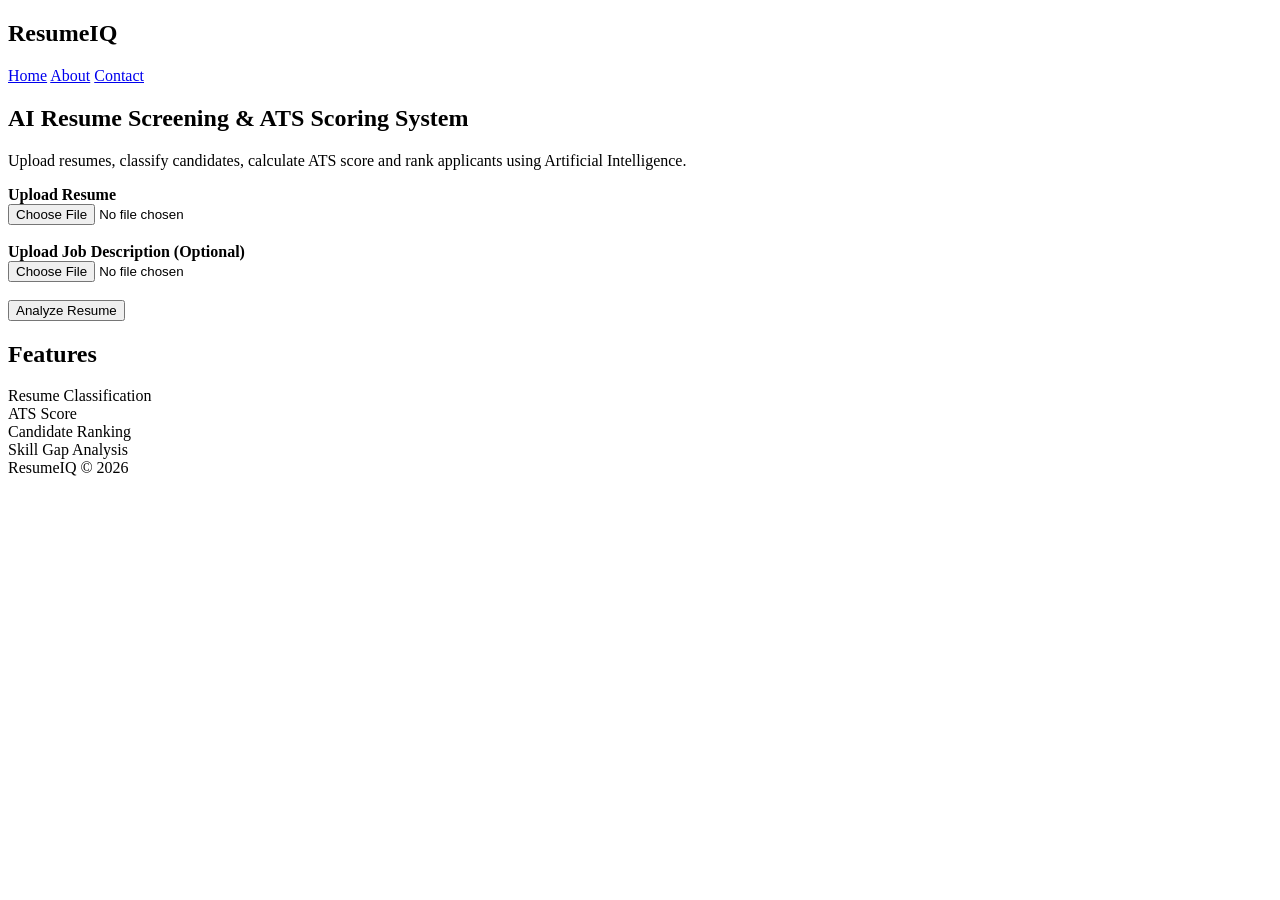
==== app/templates/index.html @ 0a9f9b56 "Completed ResumeIQ v1.0 with ATS scoring, JD matching and resume suggestions" ====
<!DOCTYPE html>
<html lang="en">
<head>
    <meta charset="UTF-8">
    <meta name="viewport" content="width=device-width, initial-scale=1.0">
    <title>ResumeIQ</title>

    <link rel="stylesheet"
          href="{{ url_for('static', filename='css/style.css') }}">
</head>

<body>

<nav>
    <h2>ResumeIQ</h2>

    <div>
        <a href="#">Home</a>
        <a href="#">About</a>
        <a href="#">Contact</a>
    </div>
</nav>

<section class="hero">

    <h1>AI Resume Screening & ATS Scoring System</h1>

    <p>
        Upload resumes, classify candidates,
        calculate ATS score and rank applicants
        using Artificial Intelligence.
    </p>

    <form
    action="/upload"
    method="POST"
    enctype="multipart/form-data"
>

    <label><strong>Upload Resume</strong></label>
    <br>

    <input
        type="file"
        name="resume"
        accept=".pdf,.docx"
        required
    >

    <br><br>

    <label><strong>Upload Job Description (Optional)</strong></label>
    <br>

    <input
        type="file"
        name="job_description"
        accept=".pdf,.docx"
    >

    <br><br>

    <button type="submit">
        Analyze Resume
    </button>

</form>


</section>

<section class="features">

    <h2>Features</h2>

    <div class="cards">

        <div class="card">
            Resume Classification
        </div>

        <div class="card">
            ATS Score
        </div>

        <div class="card">
            Candidate Ranking
        </div>

        <div class="card">
            Skill Gap Analysis
        </div>

    </div>

</section>

<footer>

    ResumeIQ © 2026

</footer>

</body>
</html>
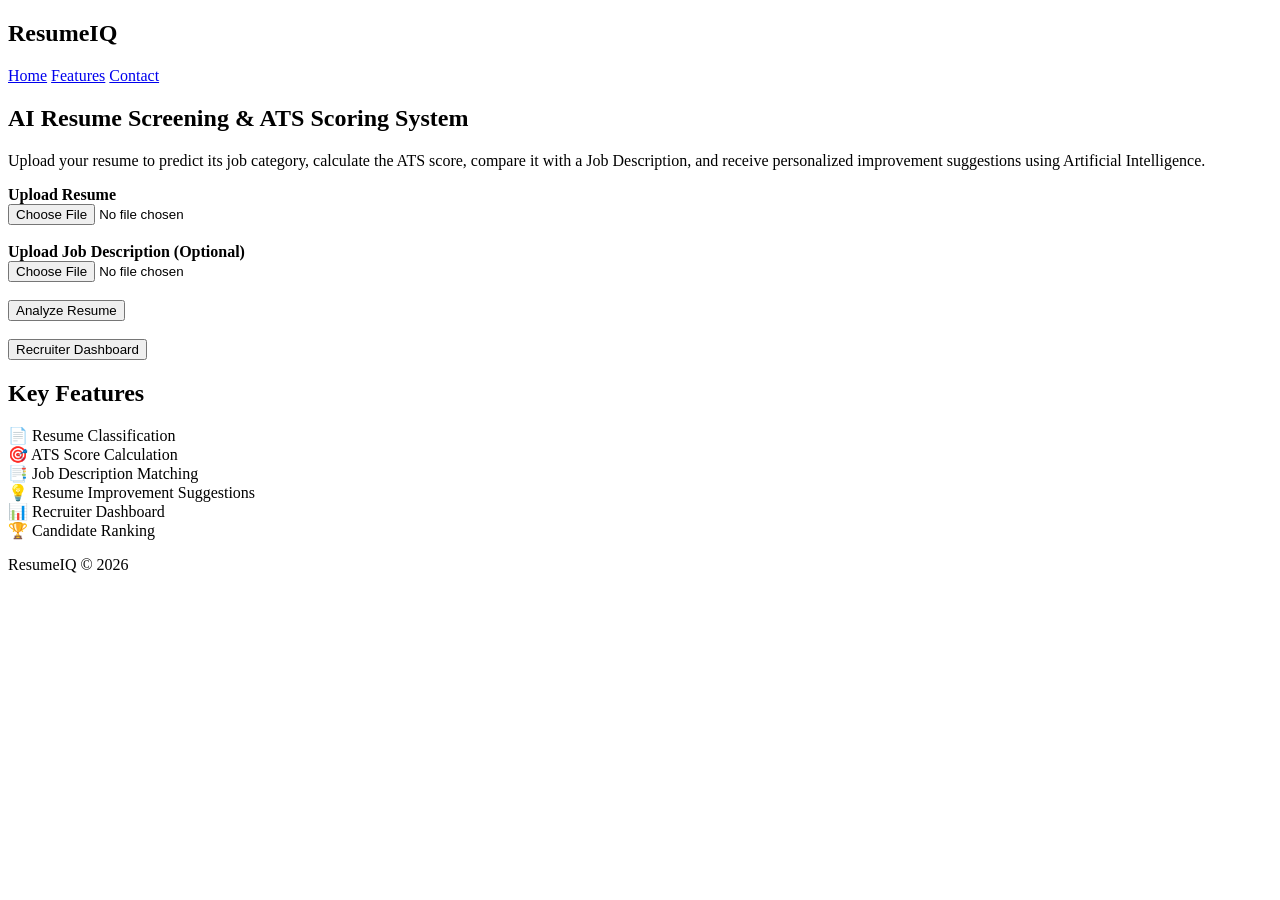
==== commit 4c92a63a: "Complete ResumeIQ recruiter dashboard and UI improvements" ====
--- a/app/templates/index.html
+++ b/app/templates/index.html
@@ -1,105 +1,194 @@
 <!DOCTYPE html>
 <html lang="en">
+
 <head>
+
     <meta charset="UTF-8">
-    <meta name="viewport" content="width=device-width, initial-scale=1.0">
-    <title>ResumeIQ</title>
+
+    <meta name="viewport"
+          content="width=device-width, initial-scale=1.0">
+
+    <title>ResumeIQ | AI Resume Screening System</title>
 
     <link rel="stylesheet"
           href="{{ url_for('static', filename='css/style.css') }}">
+
 </head>
 
 <body>
 
+<!-- ==========================
+     Navigation Bar
+=========================== -->
+
 <nav>
+
     <h2>ResumeIQ</h2>
 
-    <div>
-        <a href="#">Home</a>
-        <a href="#">About</a>
-        <a href="#">Contact</a>
+    <div class="nav-links">
+
+        <a href="/">Home</a>
+
+        <a href="#features">Features</a>
+
+        <a href="#footer">Contact</a>
+
     </div>
+
 </nav>
+
+
+<!-- ==========================
+     Hero Section
+=========================== -->
 
 <section class="hero">
 
     <h1>AI Resume Screening & ATS Scoring System</h1>
 
     <p>
-        Upload resumes, classify candidates,
-        calculate ATS score and rank applicants
-        using Artificial Intelligence.
+
+        Upload your resume to predict its job category,
+        calculate the ATS score, compare it with a Job
+        Description, and receive personalized improvement
+        suggestions using Artificial Intelligence.
+
     </p>
 
+    <!-- Resume Upload Form -->
+
     <form
-    action="/upload"
-    method="POST"
-    enctype="multipart/form-data"
->
+        action="/upload"
+        method="POST"
+        enctype="multipart/form-data"
+    >
 
-    <label><strong>Upload Resume</strong></label>
+        <label for="resume">
+
+            <strong>Upload Resume</strong>
+
+        </label>
+
+        <br>
+
+        <input
+            id="resume"
+            type="file"
+            name="resume"
+            accept=".pdf,.docx"
+            required
+        >
+
+        <br><br>
+
+        <label for="job_description">
+
+            <strong>Upload Job Description (Optional)</strong>
+
+        </label>
+
+        <br>
+
+        <input
+            id="job_description"
+            type="file"
+            name="job_description"
+            accept=".pdf,.docx"
+        >
+
+        <br><br>
+
+        <button type="submit">
+
+            Analyze Resume
+
+        </button>
+
+    </form>
+
     <br>
 
-    <input
-        type="file"
-        name="resume"
-        accept=".pdf,.docx"
-        required
-    >
+    <a href="/dashboard">
 
-    <br><br>
+        <button type="button">
 
-    <label><strong>Upload Job Description (Optional)</strong></label>
-    <br>
+            Recruiter Dashboard
 
-    <input
-        type="file"
-        name="job_description"
-        accept=".pdf,.docx"
-    >
+        </button>
 
-    <br><br>
-
-    <button type="submit">
-        Analyze Resume
-    </button>
-
-</form>
-
+    </a>
 
 </section>
 
-<section class="features">
 
-    <h2>Features</h2>
+<!-- ==========================
+     Features Section
+=========================== -->
+
+<section
+    class="features"
+    id="features"
+>
+
+    <h2>Key Features</h2>
 
     <div class="cards">
 
         <div class="card">
-            Resume Classification
+
+            📄 Resume Classification
+
         </div>
 
         <div class="card">
-            ATS Score
+
+            🎯 ATS Score Calculation
+
         </div>
 
         <div class="card">
-            Candidate Ranking
+
+            📑 Job Description Matching
+
         </div>
 
         <div class="card">
-            Skill Gap Analysis
+
+            💡 Resume Improvement Suggestions
+
+        </div>
+
+        <div class="card">
+
+            📊 Recruiter Dashboard
+
+        </div>
+
+        <div class="card">
+
+            🏆 Candidate Ranking
+
         </div>
 
     </div>
 
 </section>
 
-<footer>
 
-    ResumeIQ © 2026
+<!-- ==========================
+     Footer
+=========================== -->
+
+<footer id="footer">
+
+    <p>
+
+        ResumeIQ © 2026
+
+    </p>
 
 </footer>
 
 </body>
+
 </html>
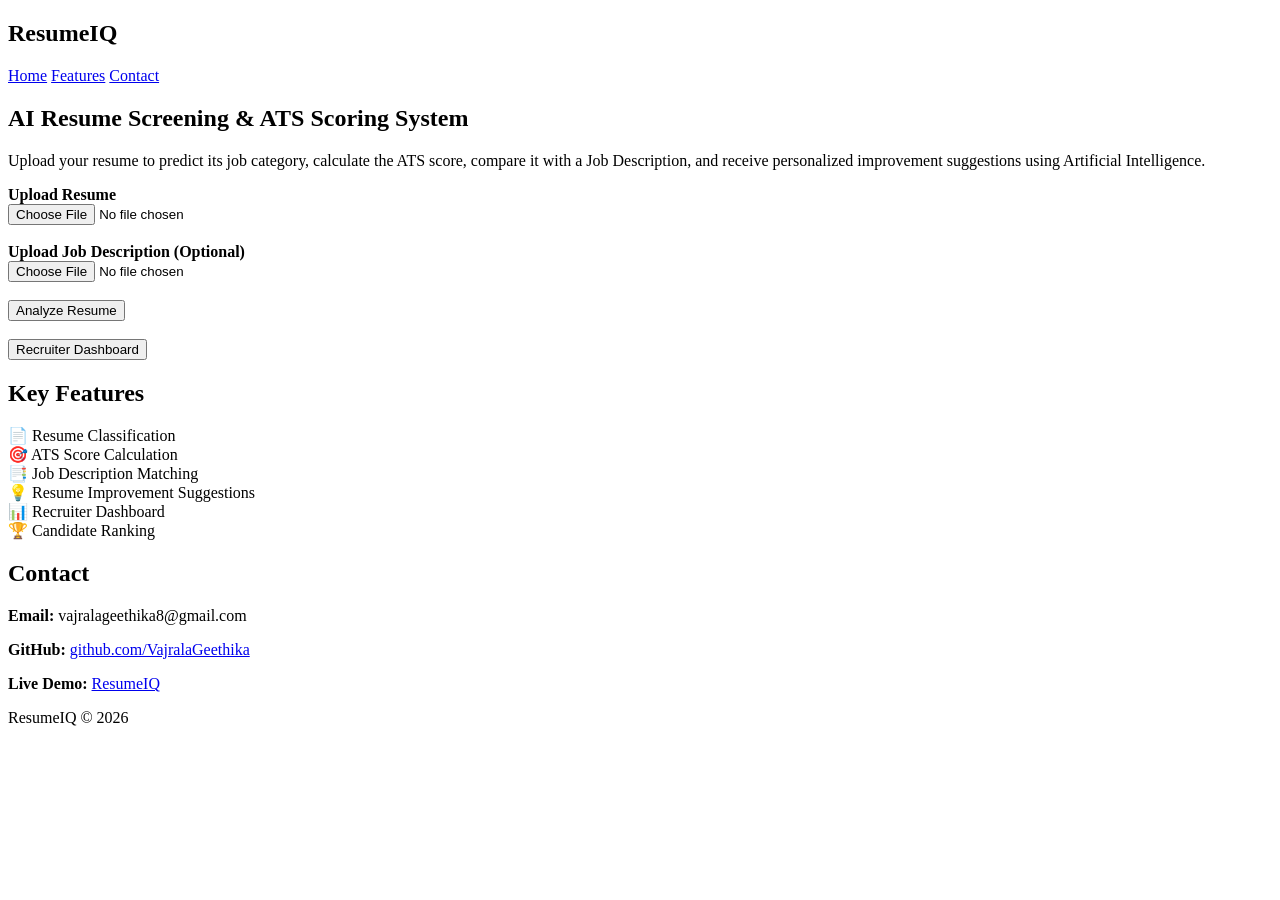
==== commit 24cfcf75: "Add Contact Section" ====
--- a/app/templates/index.html
+++ b/app/templates/index.html
@@ -25,8 +25,7 @@
 
     <h2>ResumeIQ</h2>
 
-    <div class="nav-links">
-
+    <div>
         <a href="/">Home</a>
 
         <a href="#features">Features</a>
@@ -34,7 +33,6 @@
         <a href="#footer">Contact</a>
 
     </div>
-
 </nav>
 
 
@@ -174,6 +172,28 @@
 
 </section>
 
+<section id="contact">
+
+    <h2>Contact</h2>
+
+    <p><strong>Email:</strong> vajralageethika8@gmail.com</p>
+
+    <p>
+        <strong>GitHub:</strong>
+        <a href="https://github.com/VajralaGeethika" target="_blank">
+            github.com/VajralaGeethika
+        </a>
+    </p>
+
+    <p>
+        <strong>Live Demo:</strong>
+        <a href="https://resumeiq-ai-resume-screening-system.onrender.com" target="_blank">
+            ResumeIQ
+        </a>
+    </p>
+
+</section>
+
 
 <!-- ==========================
      Footer
